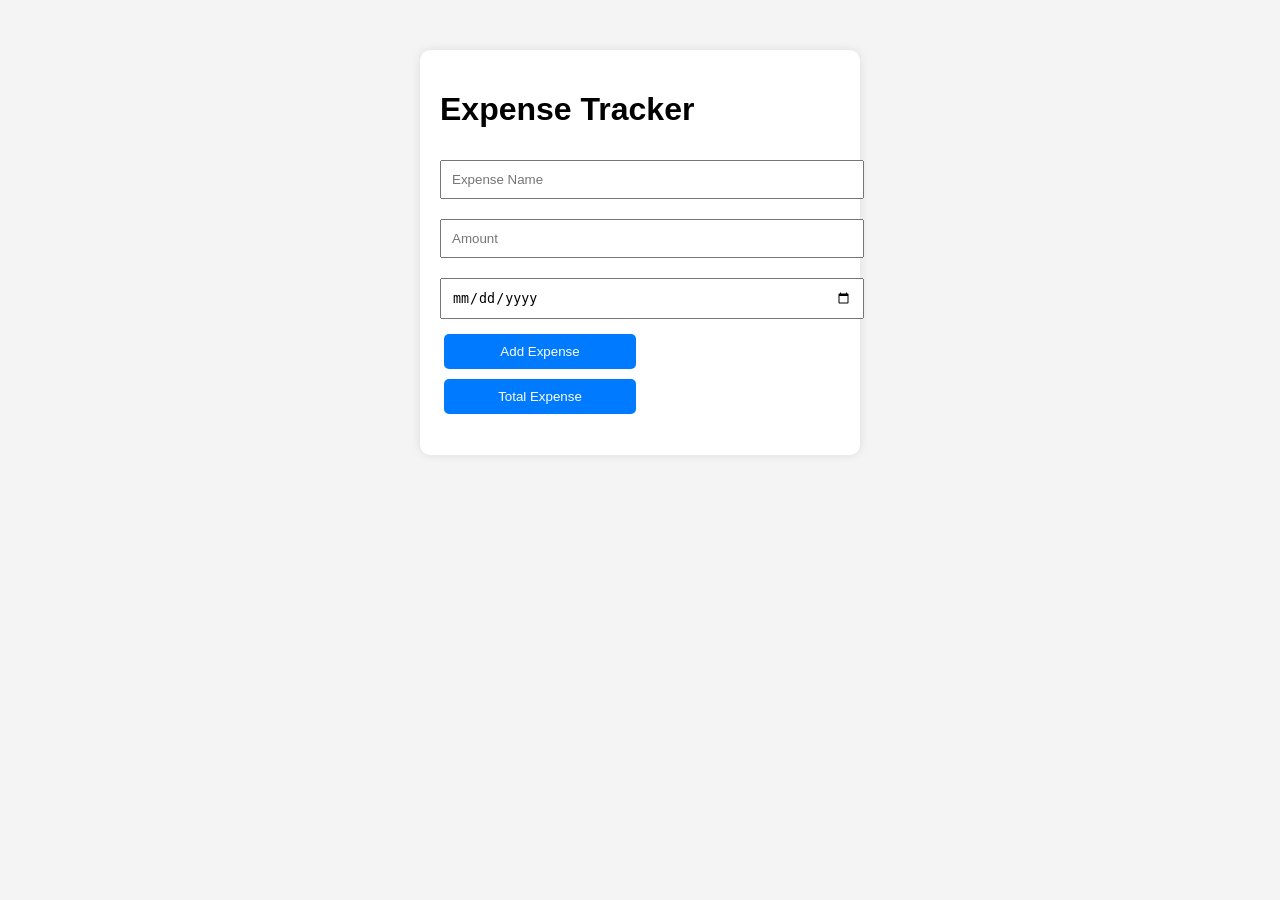
==== index.html @ 9a198126 "tracker" ====
<!-- ================== index.html ================== -->
<!DOCTYPE html>
<html lang="en">
<head>
  <meta charset="UTF-8">
  <title>Expense Tracker</title>
  <link rel="stylesheet" href="style.css">
</head>
<body>
  <div class="container">
    <h1>Expense Tracker</h1>

    <input type="text" id="name" placeholder="Expense Name">
    <input type="number" id="amount" placeholder="Amount">
    <input type="date" id="date">

    <button onclick="addExpense()">Add Expense</button>
    <button onclick="goToSummary()">Total Expense</button>

    <ul id="expenseList"></ul>
  </div>

  <script src="script.js"></script>
</body>
</html>
---- style.css ----
body {
  font-family: Arial, sans-serif;
  background: #f4f4f4;
}

.container {
  width: 400px;
  margin: 50px auto;
  padding: 20px;
  background: white;
  border-radius: 10px;
  box-shadow: 0 0 10px rgba(0,0,0,0.1);
}

input {
  width: 100%;
  padding: 10px;
  margin: 10px 0;
}

button {
  width: 48%;
  padding: 10px;
  margin: 5px 1%;
  background: #007bff;
  color: white;
  border: none;
  border-radius: 5px;
  cursor: pointer;
}

button:hover {
  background: #0056b3;
}

ul {
  list-style: none;
  padding: 0;
}

li {
  padding: 10px;
  background: #eee;
  margin: 5px 0;
  border-radius: 5px;
}
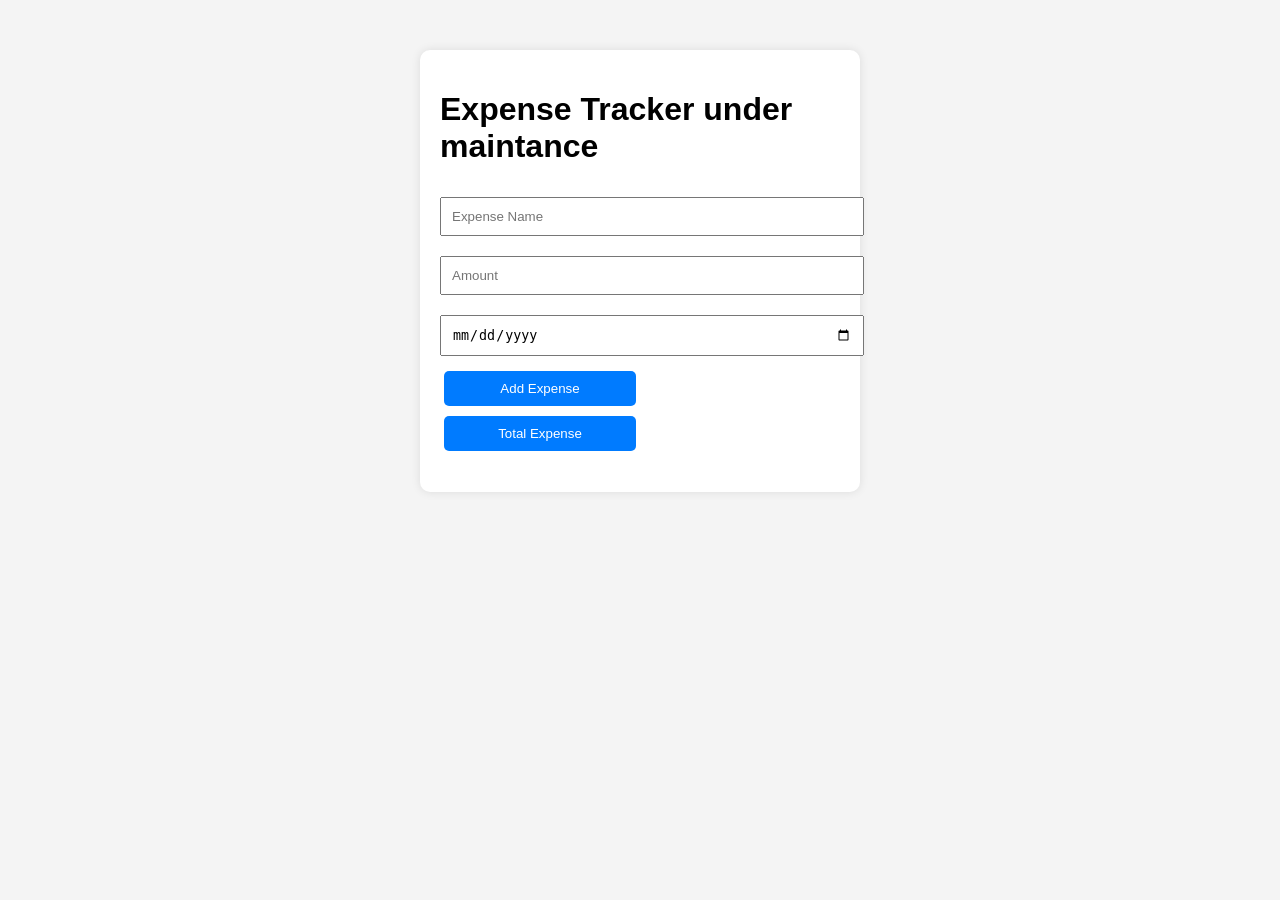
==== commit 47ef9e6f: "v2" ====
--- a/index.html
+++ b/index.html
@@ -8,7 +8,7 @@
 </head>
 <body>
   <div class="container">
-    <h1>Expense Tracker</h1>
+    <h1>Expense Tracker under maintance</h1>
 
     <input type="text" id="name" placeholder="Expense Name">
     <input type="number" id="amount" placeholder="Amount">
